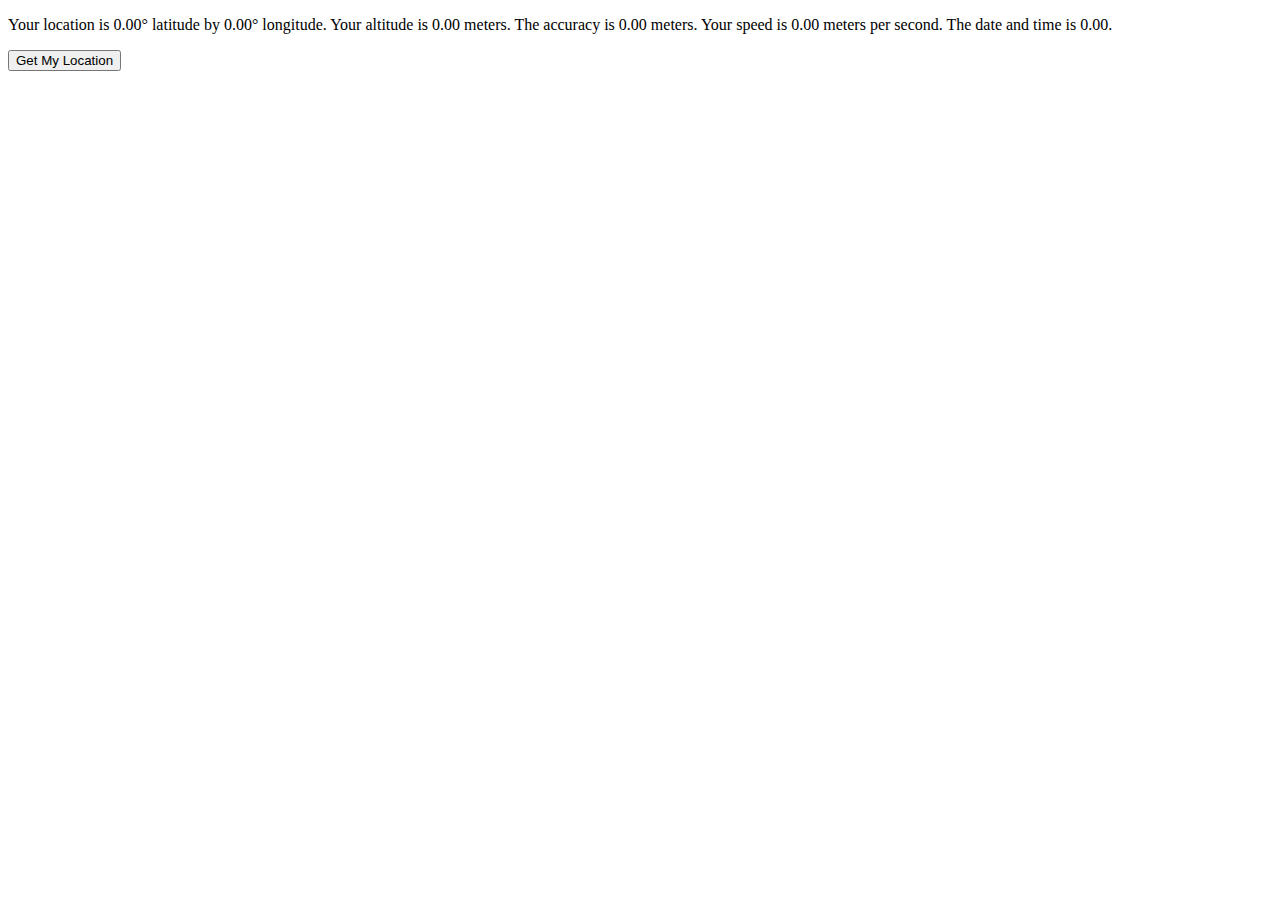
==== TD1/index.html @ a108aade "add speed and date" ====
<!DOCTYPE html>
<html lang="en">
  <head>
    <meta charset="UTF-8" />
    <meta name="viewport" content="width=device-width, initial-scale=1.0" />
    <title>Document</title>
  </head>
  <body>
    <p>
      Your location is <span id="latitude">0.00</span>° latitude by
      <span id="longitude">0.00</span>° longitude. Your altitude is
      <span id="altitude">0.00</span> meters. The accuracy is
      <span id="accuracy">0.00</span> meters. Your speed is
      <span id="speed">0.00</span> meters per second. The date and time is
      <span id="timestamp">0.00</span>.
    </p>
    <button id="get-location">Get My Location</button>
    <script src="script.js"></script>
  </body>
</html>
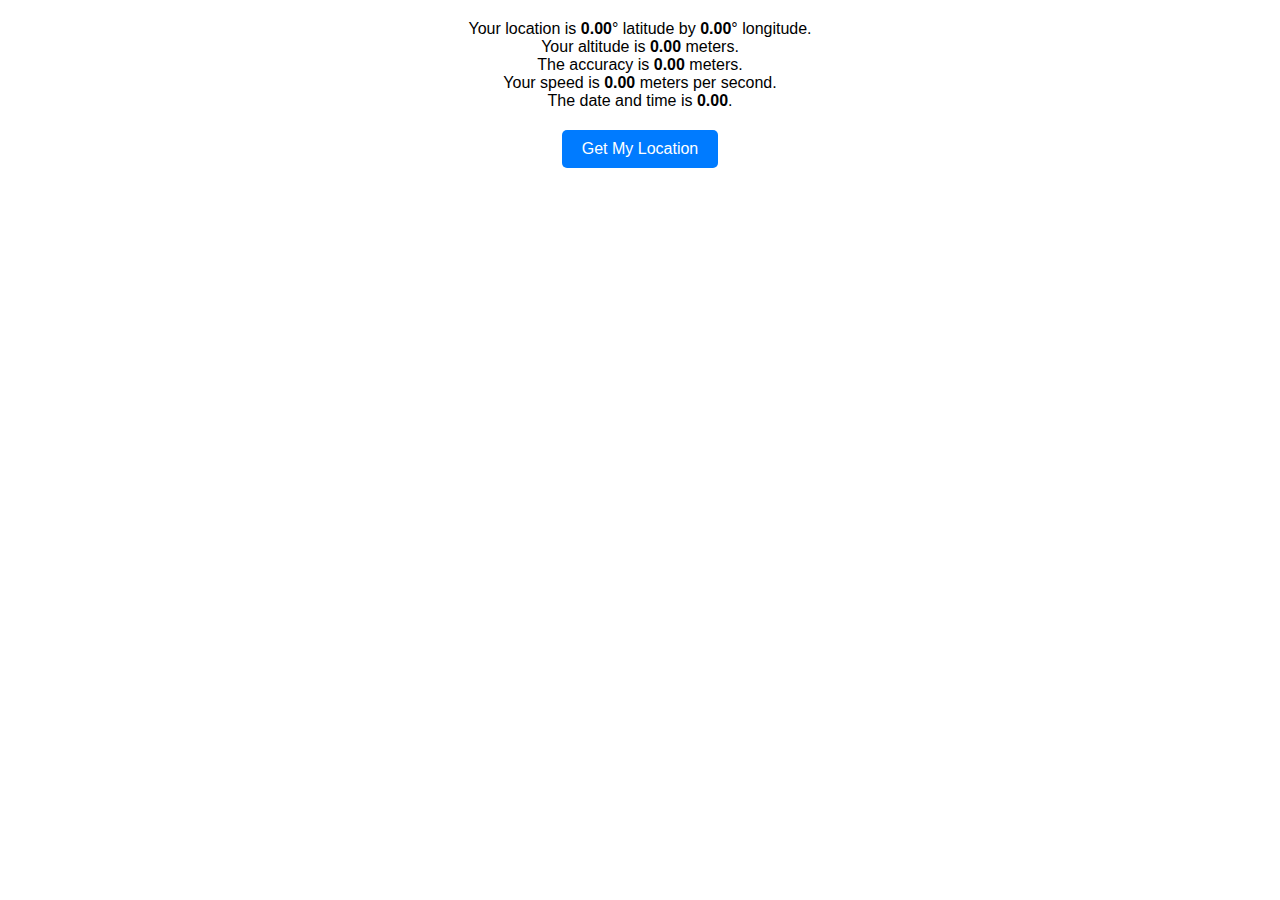
==== commit d371f7f0: "style" ====
--- a/TD1/index.html
+++ b/TD1/index.html
@@ -4,15 +4,16 @@
     <meta charset="UTF-8" />
     <meta name="viewport" content="width=device-width, initial-scale=1.0" />
     <title>Document</title>
+    <link rel="stylesheet" href="styles.css" />
   </head>
   <body>
     <p>
       Your location is <span id="latitude">0.00</span>° latitude by
-      <span id="longitude">0.00</span>° longitude. Your altitude is
-      <span id="altitude">0.00</span> meters. The accuracy is
-      <span id="accuracy">0.00</span> meters. Your speed is
-      <span id="speed">0.00</span> meters per second. The date and time is
-      <span id="timestamp">0.00</span>.
+      <span id="longitude">0.00</span>° longitude.<br />
+      Your altitude is <span id="altitude">0.00</span> meters.<br />
+      The accuracy is <span id="accuracy">0.00</span> meters.<br />
+      Your speed is <span id="speed">0.00</span> meters per second.<br />
+      The date and time is <span id="timestamp">0.00</span>.
     </p>
     <button id="get-location">Get My Location</button>
     <script src="script.js"></script>
--- a/TD1/styles.css
+++ b/TD1/styles.css
@@ -0,0 +1,34 @@
+/* styles.css */
+
+/* Style du paragraphe contenant les informations de localisation */
+p {
+    font-family: Arial, sans-serif;
+    font-size: 16px;
+    text-align: center;
+    margin: 20px;
+  }
+  
+  /* Style des éléments d'information de localisation */
+  span {
+    font-weight: bold;
+  }
+  
+  /* Style du bouton "Get My Location" */
+  #get-location {
+    background-color: #007bff; /* Bleu */
+    color: white;
+    padding: 10px 20px;
+    border: none;
+    border-radius: 5px;
+    cursor: pointer;
+    font-size: 16px;
+    margin: 10px auto;
+    display: block;
+  }
+  
+  /* Style pour le message d'erreur */
+  .error-message {
+    color: red;
+    font-style: italic;
+  }
+  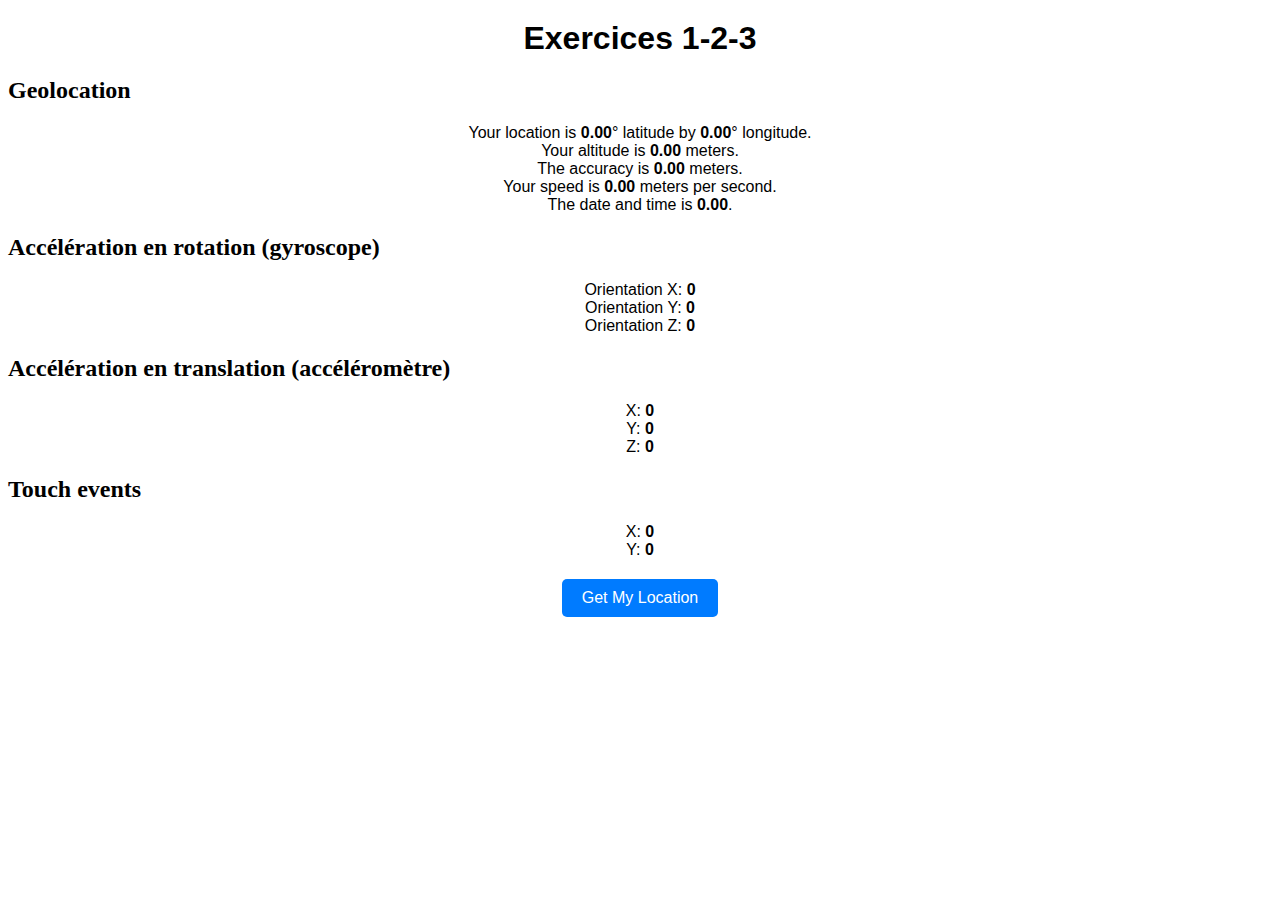
==== commit 1a1872fb: "svg&3d" ====
--- a/TD1/index.html
+++ b/TD1/index.html
@@ -3,18 +3,43 @@
   <head>
     <meta charset="UTF-8" />
     <meta name="viewport" content="width=device-width, initial-scale=1.0" />
-    <title>Document</title>
+    <title>TD1</title>
     <link rel="stylesheet" href="styles.css" />
   </head>
   <body>
+    <h1>Exercices 1-2-3</h1>
+    <h2>Geolocation</h2>
     <p>
       Your location is <span id="latitude">0.00</span>° latitude by
       <span id="longitude">0.00</span>° longitude.<br />
       Your altitude is <span id="altitude">0.00</span> meters.<br />
       The accuracy is <span id="accuracy">0.00</span> meters.<br />
       Your speed is <span id="speed">0.00</span> meters per second.<br />
-      The date and time is <span id="timestamp">0.00</span>.
+      The date and time is <span id="timestamp">0.00</span>.<br />
     </p>
+    <div id="orientation-data">
+      <h2>Accélération en rotation (gyroscope)</h2>
+      <p>
+        Orientation X: <span id="alpha">0</span><br />
+        Orientation Y: <span id="beta">0</span><br />
+        Orientation Z: <span id="gamma">0</span><br />
+      </p>
+      <div id="accelerometer-data">
+        <h2>Accélération en translation (accéléromètre)</h2>
+        <p>
+          X: <span id="x">0</span><br />
+          Y: <span id="y">0</span><br />
+          Z: <span id="z">0</span><br />
+        </p>
+      </div>
+      <div id="touch-data">
+        <h2>Touch events</h2>
+        <p>
+          X: <span id="touch-x">0</span><br />
+          Y: <span id="touch-y">0</span><br />
+        </p>
+      </div>
+    </div>
     <button id="get-location">Get My Location</button>
     <script src="script.js"></script>
   </body>
--- a/TD1/styles.css
+++ b/TD1/styles.css
@@ -11,6 +11,13 @@
   /* Style des éléments d'information de localisation */
   span {
     font-weight: bold;
+  }
+
+  h1{
+    margin-bottom: 200px;
+    font-family: Arial, sans-serif;
+    text-align: center;
+    margin: 20px;
   }
   
   /* Style du bouton "Get My Location" */
